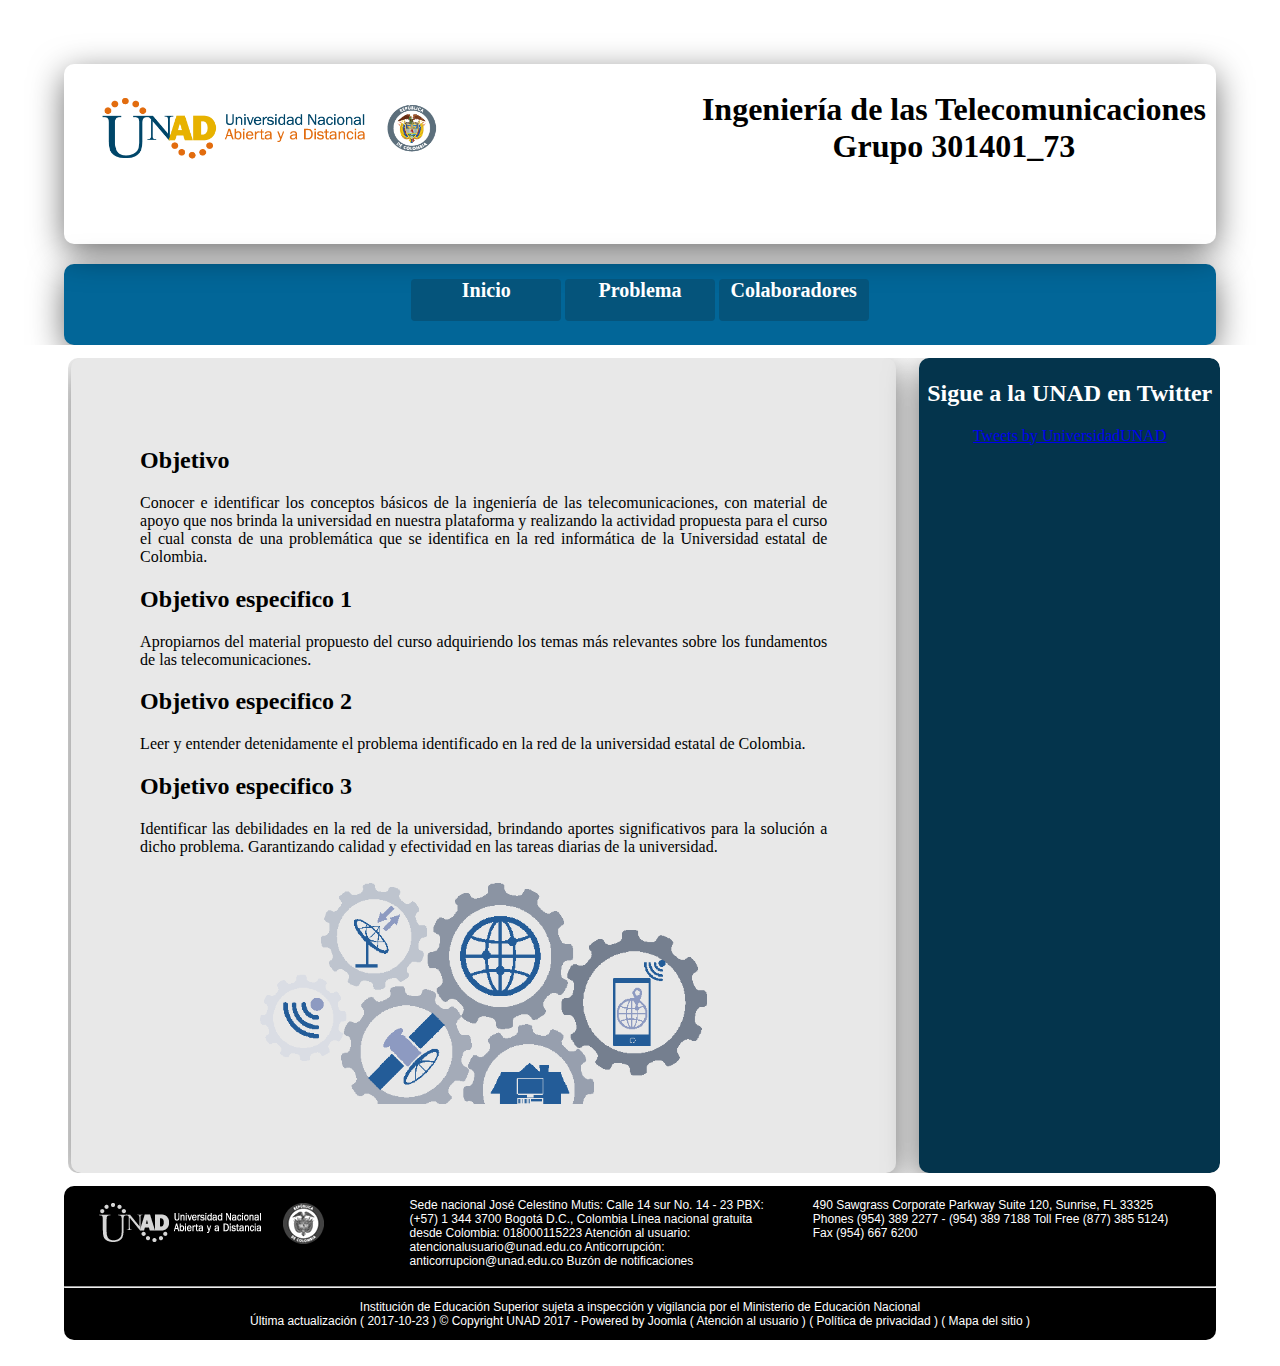
==== index.html @ 25ffc26e "Se crea pagina web para publicar las actividades del curso ingenieria de las telecomunicaciones" ====
<!DOCTYPE html>
<html lang="es">

<head>
    <meta charset="utf-8" />
    <title>Ingeniería de las telecomunicaciones</title>
    <link rel="stylesheet" type="text/css" href="css\style_app.css">
    <script src="https://ajax.googleapis.com/ajax/libs/jquery/3.2.1/jquery.min.js"></script>
</head>

<body>

    <header id="header" class="header">
        <div class="div_logo">
            <img class="logo" src="img/logoUNAD.png" alt="Unad">
        </div>
        
        <div class="title"><h1>Ingeniería de las Telecomunicaciones Grupo 301401_73</h1></div>
    </header>

    <nav class="nav">
        <ul>
            <li onclick="viewContent('inicio')">Inicio</li>
            <li onclick="viewContent('Problema')">Problema</li>
            <li onclick="viewContent('colaboradores')">Colaboradores</li>
        </ul>
    </nav>
      
    <div class="main_content">
        <section class="section" id="section">
        </section>
    </div>

    <footer class="footer">
        <div class="div_footer">
            <div class="logo_footer div">
                <img class="img_footer"  src="img/logoUNADgrisInferior.png" alt="Unad">
            </div>
            <div class="info_sede div">
                <p> Sede nacional José Celestino Mutis: Calle 14 sur No. 14 - 23 PBX:(+57) 1 344 3700 Bogotá D.C., Colombia Línea nacional gratuita desde Colombia: 018000115223 Atención al usuario: atencionalusuario@unad.edu.co Anticorrupción: anticorrupcion@unad.edu.co Buzón de notificaciones
                </p>
            </div>
            <div class="phones div">
                <p> 490 Sawgrass Corporate Parkway Suite 120, Sunrise, FL 33325 Phones (954) 389 2277 - (954) 389 7188 Toll Free (877) 385 5124) Fax (954) 667 6200
                </p>
            </div>
        </div>

        <div class="copyright div">            
            <hr>
            <p>
                Institución de Educación Superior sujeta a inspección y vigilancia por el Ministerio de Educación Nacional
                <br> Última actualización ( 2017-10-23 ) © Copyright UNAD 2017 - Powered by Joomla ( Atención al usuario ) ( Política de privacidad ) ( Mapa del sitio )
            </p>
        </div>
        

    </footer>
    <script src="js/view_content.js"></script>
</body>

</html>
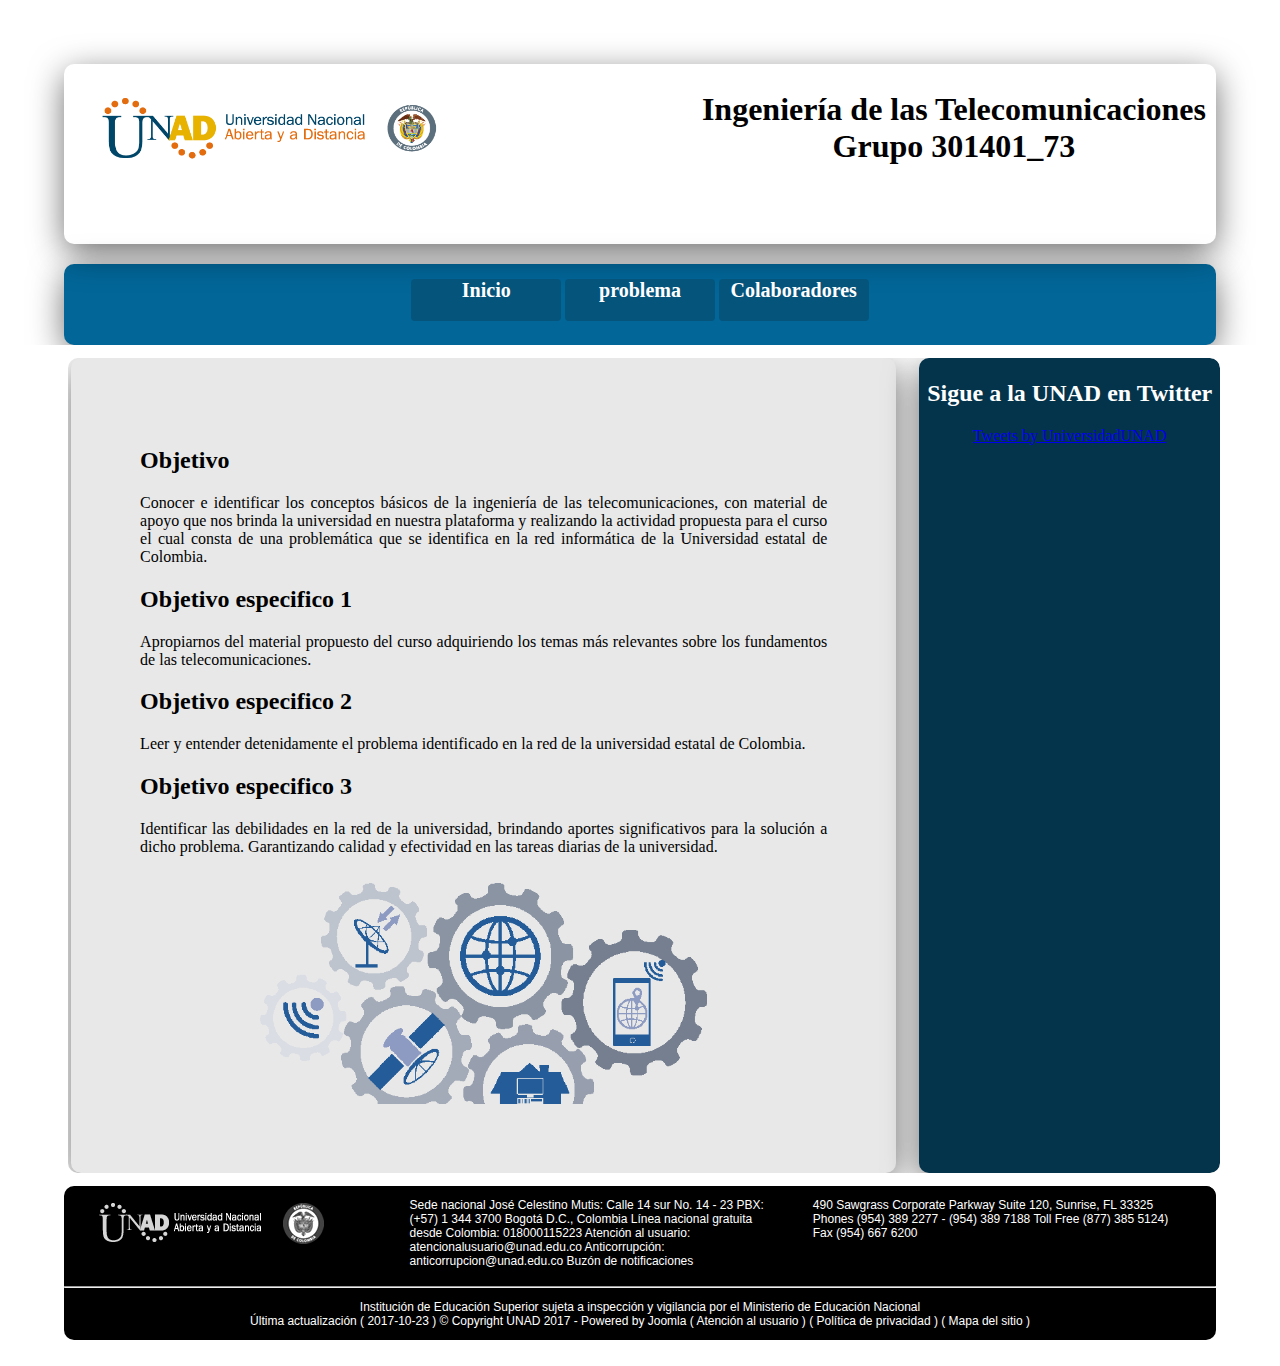
==== commit 00da9841: "Se da solucion para presentar el item de problema en la pagina" ====
--- a/index.html
+++ b/index.html
@@ -21,7 +21,7 @@
     <nav class="nav">
         <ul>
             <li onclick="viewContent('inicio')">Inicio</li>
-            <li onclick="viewContent('Problema')">Problema</li>
+            <li onclick="viewContent('problema')">problema</li>
             <li onclick="viewContent('colaboradores')">Colaboradores</li>
         </ul>
     </nav>
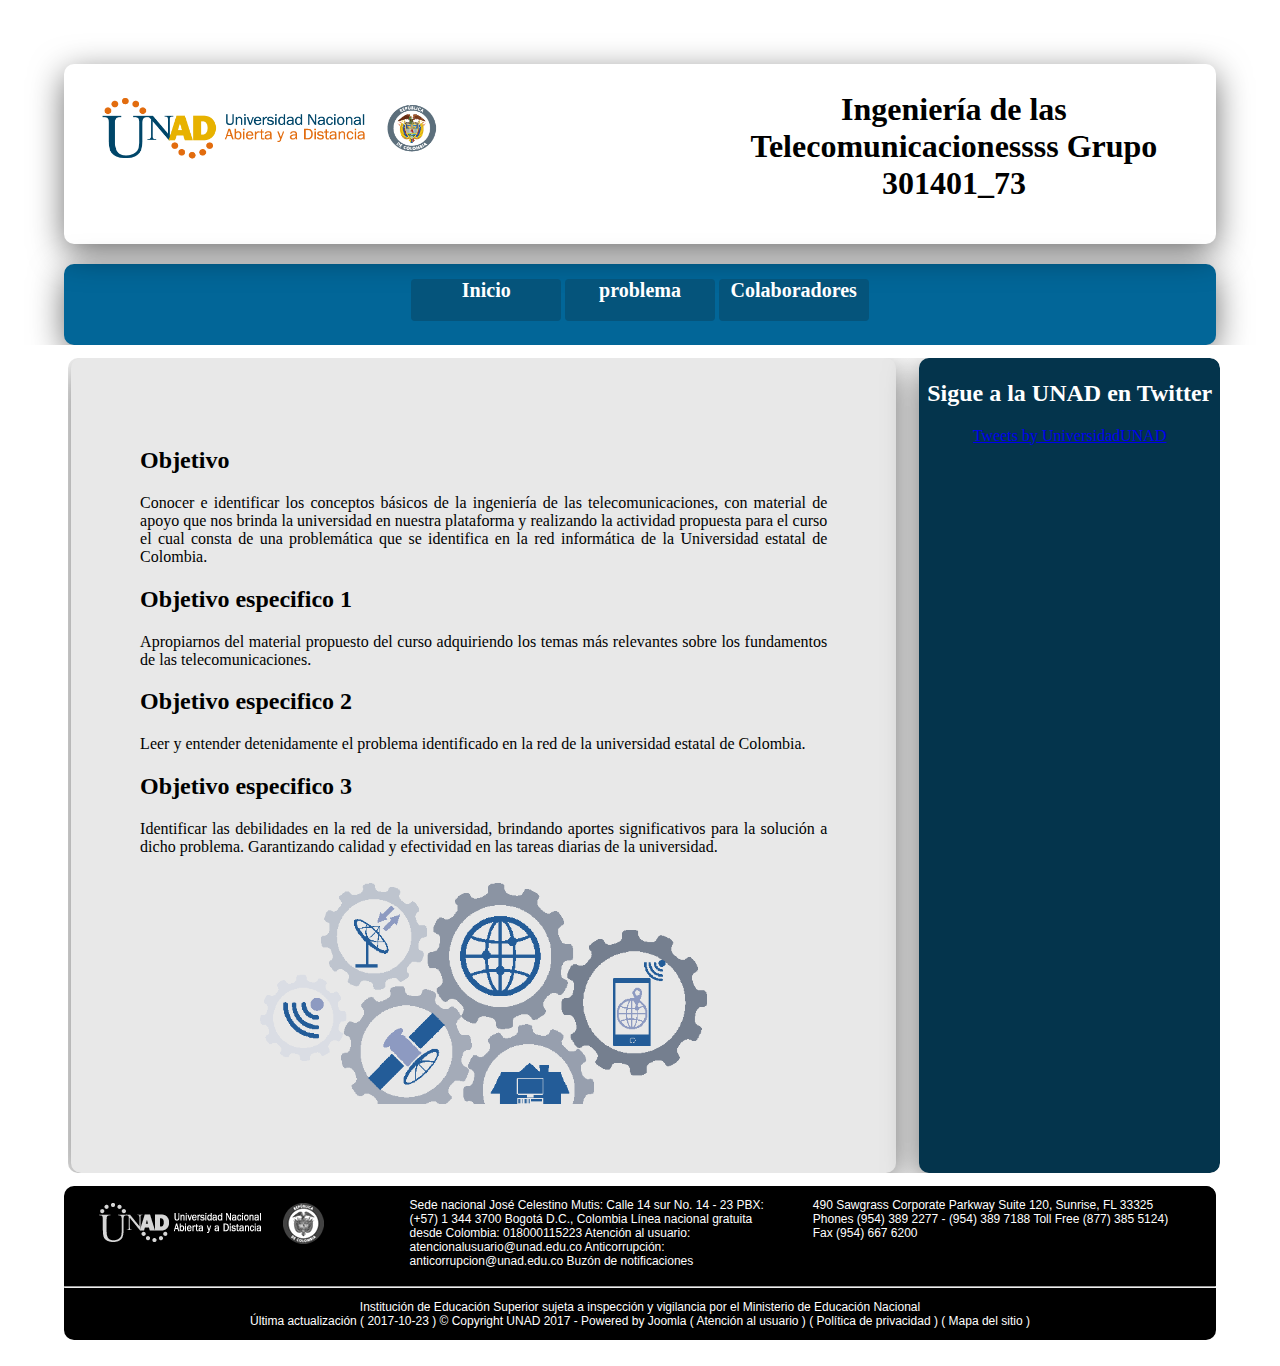
==== commit 0bb0b240: "Se clona el proyecto para respectivas modificaciones. commit de prueba" ====
--- a/index.html
+++ b/index.html
@@ -15,7 +15,7 @@
             <img class="logo" src="img/logoUNAD.png" alt="Unad">
         </div>
         
-        <div class="title"><h1>Ingeniería de las Telecomunicaciones Grupo 301401_73</h1></div>
+        <div class="title"><h1>Ingeniería de las Telecomunicacionessss Grupo 301401_73</h1></div>
     </header>
 
     <nav class="nav">
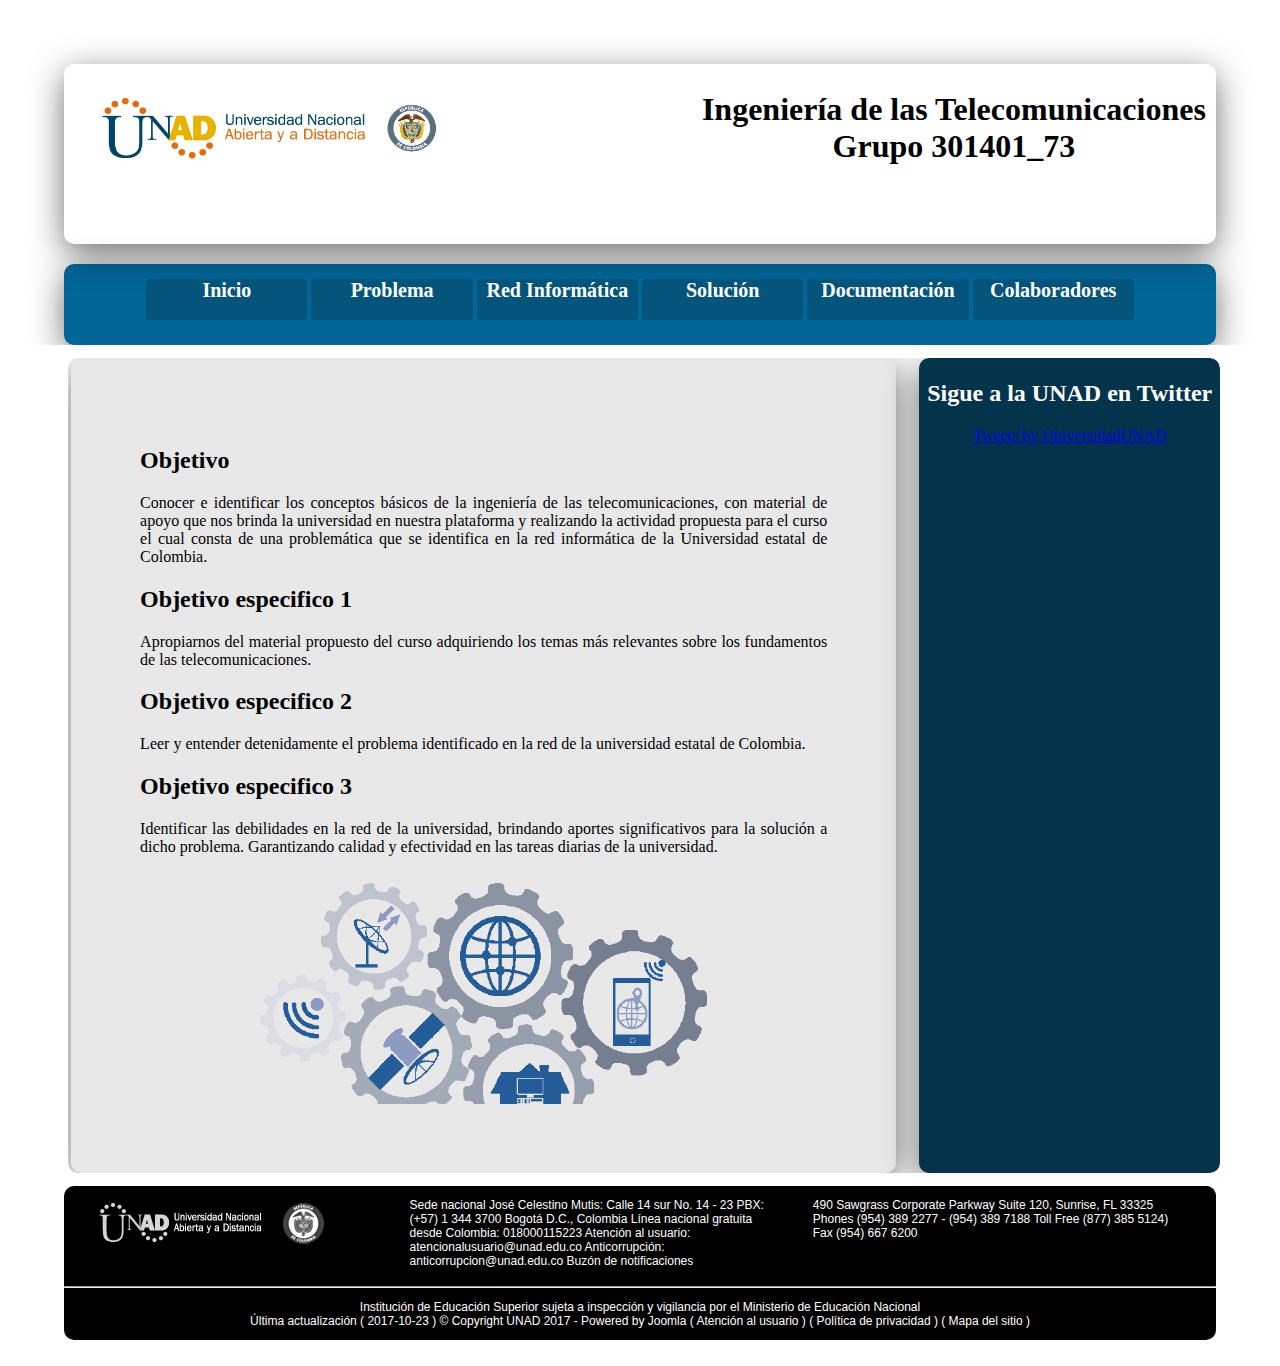
==== commit bdfb2859: "Se integran nuevos modulos como red informatica, solucion, documentacion todo con su respectivo cont" ====
--- a/index.html
+++ b/index.html
@@ -15,13 +15,17 @@
             <img class="logo" src="img/logoUNAD.png" alt="Unad">
         </div>
         
-        <div class="title"><h1>Ingeniería de las Telecomunicacionessss Grupo 301401_73</h1></div>
+        <div class="title"><h1>Ingeniería de las Telecomunicaciones Grupo 301401_73</h1></div>
     </header>
 
     <nav class="nav">
         <ul>
             <li onclick="viewContent('inicio')">Inicio</li>
-            <li onclick="viewContent('problema')">problema</li>
+            <li onclick="viewContent('problema')">Problema</li>
+            <li onclick="viewContent('red_informatica')">Red Informática</li>
+            <li onclick="viewContent('solucion')">Solución</li>
+            <li onclick="viewContent('documentacion')">Documentación</li>
+            <!--<li onclick="viewContent('cuadros_comparativos')">Cuadros Comparativos</li>-->
             <li onclick="viewContent('colaboradores')">Colaboradores</li>
         </ul>
     </nav>
